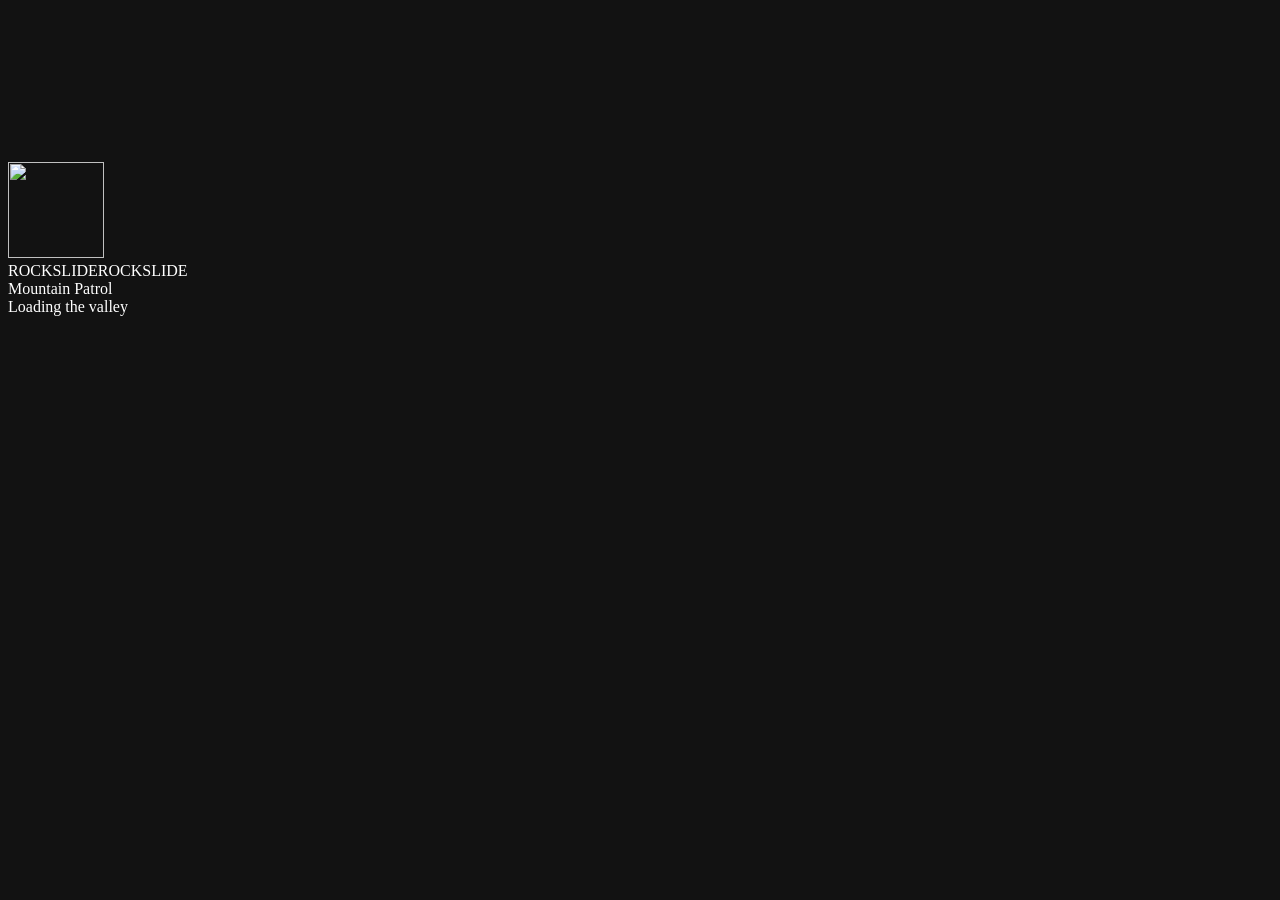
==== index.html @ 84877af9 "Merge pull request #42 from scottyfncodes/claude/rockslide-quality-retention-fi8ebt Quality and rete" ====
<!doctype html>
<html lang="en">
  <head>
    <meta charset="UTF-8" />
    <meta name="viewport" content="width=device-width, initial-scale=1, maximum-scale=1, user-scalable=no, viewport-fit=cover" />
    <title>ROCKSLIDE: Mountain Patrol</title>
    <meta name="description" content="Look after an alpine valley: rescue people, control avalanches, fly recon, and build up your mountain patrol station with Koda the husky." />
    <meta name="application-name" content="ROCKSLIDE" />
    <meta name="theme-color" content="#4a2330" />
    <meta name="color-scheme" content="dark" />

    <!-- installable / home screen -->
    <meta name="mobile-web-app-capable" content="yes" />
    <meta name="apple-mobile-web-app-capable" content="yes" />
    <meta name="apple-mobile-web-app-status-bar-style" content="black-translucent" />
    <meta name="apple-mobile-web-app-title" content="ROCKSLIDE" />
    <link rel="icon" href="/favicon.svg" type="image/svg+xml" />
    <link rel="icon" href="/icons/favicon-32.png" type="image/png" sizes="32x32" />
    <link rel="apple-touch-icon" href="/icons/apple-touch-icon.png" />
    <link rel="manifest" href="/manifest.webmanifest" />

    <!-- sharing -->
    <meta property="og:type" content="website" />
    <meta property="og:site_name" content="ROCKSLIDE" />
    <meta property="og:title" content="ROCKSLIDE: Mountain Patrol" />
    <meta property="og:description" content="An alpine mountain patrol adventure: a snowmobile, a helicopter, skis, a husky called Koda and a valley to look after." />
    <meta property="og:url" content="https://rockslide-game.vercel.app/" />
    <meta property="og:image" content="https://rockslide-game.vercel.app/og-image.jpg" />
    <meta property="og:image:width" content="1200" />
    <meta property="og:image:height" content="630" />
    <meta property="og:image:alt" content="The Kessel Patrol emblem and the ROCKSLIDE wordmark beside the patrol lodge at dusk, with Vince and Koda in the snow." />
    <meta name="twitter:card" content="summary_large_image" />
    <meta name="twitter:title" content="ROCKSLIDE: Mountain Patrol" />
    <meta name="twitter:description" content="Your valley, your station, your husky. Keep the mountain safe." />
    <meta name="twitter:image" content="https://rockslide-game.vercel.app/og-image.jpg" />

    <link rel="preconnect" href="https://fonts.googleapis.com" />
    <link rel="preconnect" href="https://fonts.gstatic.com" crossorigin />
    <link href="https://fonts.googleapis.com/css2?family=Jost:wght@400..800&family=Courier+Prime:wght@400;700&family=IBM+Plex+Mono:wght@500;600;700&display=swap" rel="stylesheet" />
  </head>
  <body>
    <main aria-label="ROCKSLIDE: Mountain Patrol">
    <canvas id="view" role="img" aria-label="The Kessel valley in 3D: you, Koda and the mountain. Your objective, the radio and every control are in the panels around it."></canvas>
    <div id="grade" aria-hidden="true"></div>
    <div id="ui"></div>

    <div id="loading" class="screen" role="status" aria-label="Loading the valley">
      <div class="loading-inner">
        <img class="emblem" src="/icons/icon.svg" alt="" width="96" height="96" />
        <div class="wordmark" role="img" aria-label="ROCKSLIDE"><span class="wm-top" aria-hidden="true">ROCKSLIDE</span><span class="wm-bot" aria-hidden="true">ROCKSLIDE</span></div>
        <div class="subbrand">Mountain Patrol</div>
        <div class="loading-bar"><div class="loading-fill"></div></div>
        <div class="loading-text label">Loading the valley</div>
      </div>
    </div>
    </main>
    <noscript>ROCKSLIDE needs JavaScript and WebGL to run.</noscript>
    <script type="module" src="/src/main.ts"></script>
  </body>
</html>
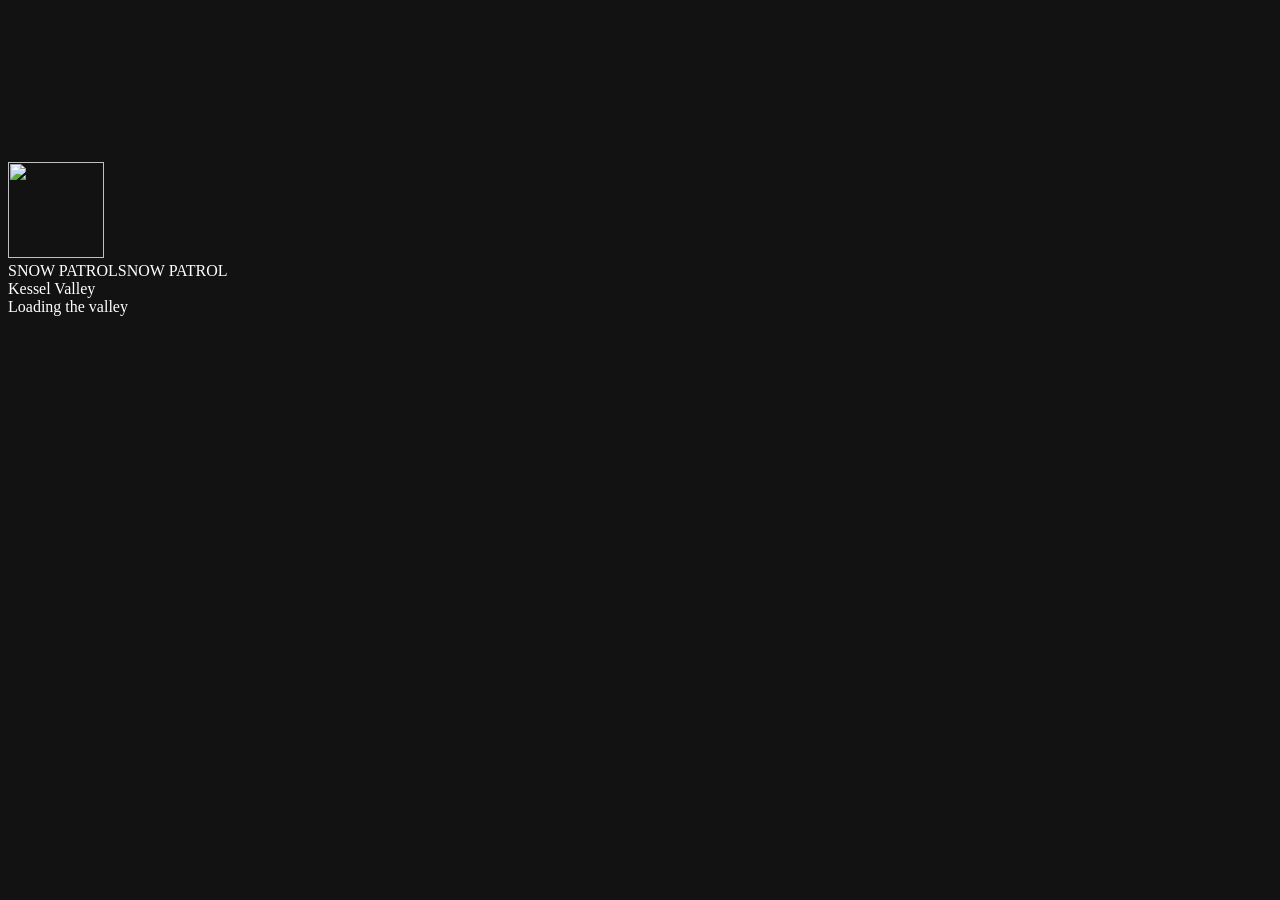
==== commit ce2b42ef: "Rename the game to SNOW PATROL Player-facing branding moves from ROCKSLIDE to SNOW PATROL: the title" ====
--- a/index.html
+++ b/index.html
@@ -3,9 +3,9 @@
   <head>
     <meta charset="UTF-8" />
     <meta name="viewport" content="width=device-width, initial-scale=1, maximum-scale=1, user-scalable=no, viewport-fit=cover" />
-    <title>ROCKSLIDE: Mountain Patrol</title>
+    <title>SNOW PATROL: Kessel Valley</title>
     <meta name="description" content="Look after an alpine valley: rescue people, control avalanches, fly recon, and build up your mountain patrol station with Koda the husky." />
-    <meta name="application-name" content="ROCKSLIDE" />
+    <meta name="application-name" content="SNOW PATROL" />
     <meta name="theme-color" content="#4a2330" />
     <meta name="color-scheme" content="dark" />
 
@@ -13,7 +13,7 @@
     <meta name="mobile-web-app-capable" content="yes" />
     <meta name="apple-mobile-web-app-capable" content="yes" />
     <meta name="apple-mobile-web-app-status-bar-style" content="black-translucent" />
-    <meta name="apple-mobile-web-app-title" content="ROCKSLIDE" />
+    <meta name="apple-mobile-web-app-title" content="SNOW PATROL" />
     <link rel="icon" href="/favicon.svg" type="image/svg+xml" />
     <link rel="icon" href="/icons/favicon-32.png" type="image/png" sizes="32x32" />
     <link rel="apple-touch-icon" href="/icons/apple-touch-icon.png" />
@@ -21,16 +21,16 @@
 
     <!-- sharing -->
     <meta property="og:type" content="website" />
-    <meta property="og:site_name" content="ROCKSLIDE" />
-    <meta property="og:title" content="ROCKSLIDE: Mountain Patrol" />
+    <meta property="og:site_name" content="SNOW PATROL" />
+    <meta property="og:title" content="SNOW PATROL: Kessel Valley" />
     <meta property="og:description" content="An alpine mountain patrol adventure: a snowmobile, a helicopter, skis, a husky called Koda and a valley to look after." />
     <meta property="og:url" content="https://rockslide-game.vercel.app/" />
     <meta property="og:image" content="https://rockslide-game.vercel.app/og-image.jpg" />
     <meta property="og:image:width" content="1200" />
     <meta property="og:image:height" content="630" />
-    <meta property="og:image:alt" content="The Kessel Patrol emblem and the ROCKSLIDE wordmark beside the patrol lodge at dusk, with Vince and Koda in the snow." />
+    <meta property="og:image:alt" content="The Kessel Patrol emblem and the SNOW PATROL wordmark beside the patrol lodge at dusk, with Vince and Koda in the snow." />
     <meta name="twitter:card" content="summary_large_image" />
-    <meta name="twitter:title" content="ROCKSLIDE: Mountain Patrol" />
+    <meta name="twitter:title" content="SNOW PATROL: Kessel Valley" />
     <meta name="twitter:description" content="Your valley, your station, your husky. Keep the mountain safe." />
     <meta name="twitter:image" content="https://rockslide-game.vercel.app/og-image.jpg" />
 
@@ -39,7 +39,7 @@
     <link href="https://fonts.googleapis.com/css2?family=Jost:wght@400..800&family=Courier+Prime:wght@400;700&family=IBM+Plex+Mono:wght@500;600;700&display=swap" rel="stylesheet" />
   </head>
   <body>
-    <main aria-label="ROCKSLIDE: Mountain Patrol">
+    <main aria-label="SNOW PATROL: Kessel Valley">
     <canvas id="view" role="img" aria-label="The Kessel valley in 3D: you, Koda and the mountain. Your objective, the radio and every control are in the panels around it."></canvas>
     <div id="grade" aria-hidden="true"></div>
     <div id="ui"></div>
@@ -47,14 +47,14 @@
     <div id="loading" class="screen" role="status" aria-label="Loading the valley">
       <div class="loading-inner">
         <img class="emblem" src="/icons/icon.svg" alt="" width="96" height="96" />
-        <div class="wordmark" role="img" aria-label="ROCKSLIDE"><span class="wm-top" aria-hidden="true">ROCKSLIDE</span><span class="wm-bot" aria-hidden="true">ROCKSLIDE</span></div>
-        <div class="subbrand">Mountain Patrol</div>
+        <div class="wordmark" role="img" aria-label="SNOW PATROL"><span class="wm-top" aria-hidden="true">SNOW PATROL</span><span class="wm-bot" aria-hidden="true">SNOW PATROL</span></div>
+        <div class="subbrand">Kessel Valley</div>
         <div class="loading-bar"><div class="loading-fill"></div></div>
         <div class="loading-text label">Loading the valley</div>
       </div>
     </div>
     </main>
-    <noscript>ROCKSLIDE needs JavaScript and WebGL to run.</noscript>
+    <noscript>SNOW PATROL needs JavaScript and WebGL to run.</noscript>
     <script type="module" src="/src/main.ts"></script>
   </body>
 </html>
